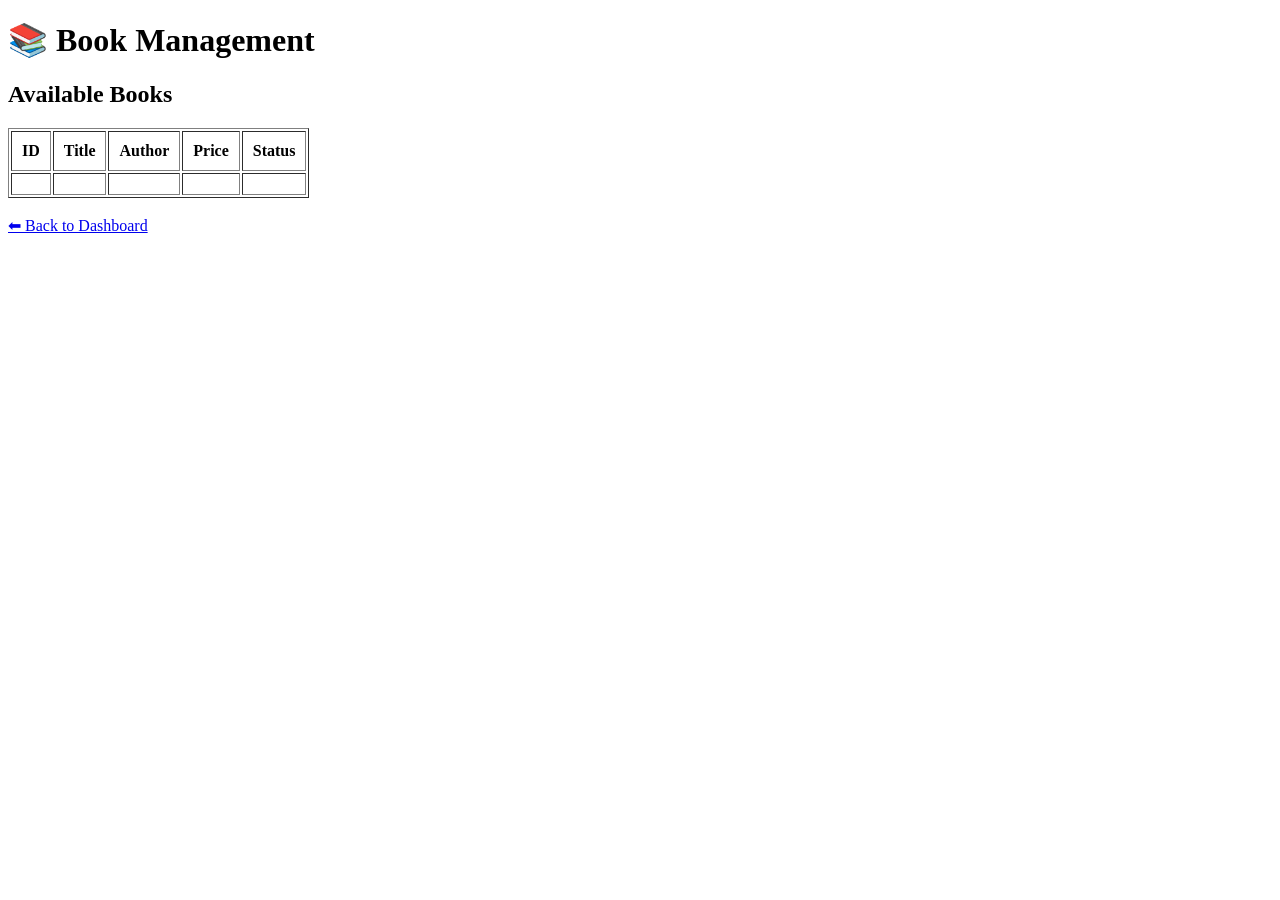
==== src/main/resources/templates/books.html @ 607d625e "Initial Library Management System" ====
<!DOCTYPE html>
<html xmlns:th="http://www.thymeleaf.org">
<head>
    <title>Book Management</title>
    <link rel="stylesheet" href="/style.css">
</head>
<body>

<header>
    <h1>📚 Book Management</h1>
</header>

<div class="container">

    <div class="card">

        <h2>Available Books</h2>

        <table border="1" cellpadding="10">

            <tr>
                <th>ID</th>
                <th>Title</th>
                <th>Author</th>
                <th>Price</th>
                <th>Status</th>
            </tr>

            <tr th:each="book : ${books}">
                <td th:text="${book.id}"></td>
                <td th:text="${book.title}"></td>
                <td th:text="${book.author}"></td>
                <td th:text="${book.price}"></td>
                <td th:text="${book.available ? 'Available' : 'Issued'}"></td>
            </tr>

        </table>

        <br>

        <a href="/home">⬅ Back to Dashboard</a>

    </div>

</div>

</body>
</html>
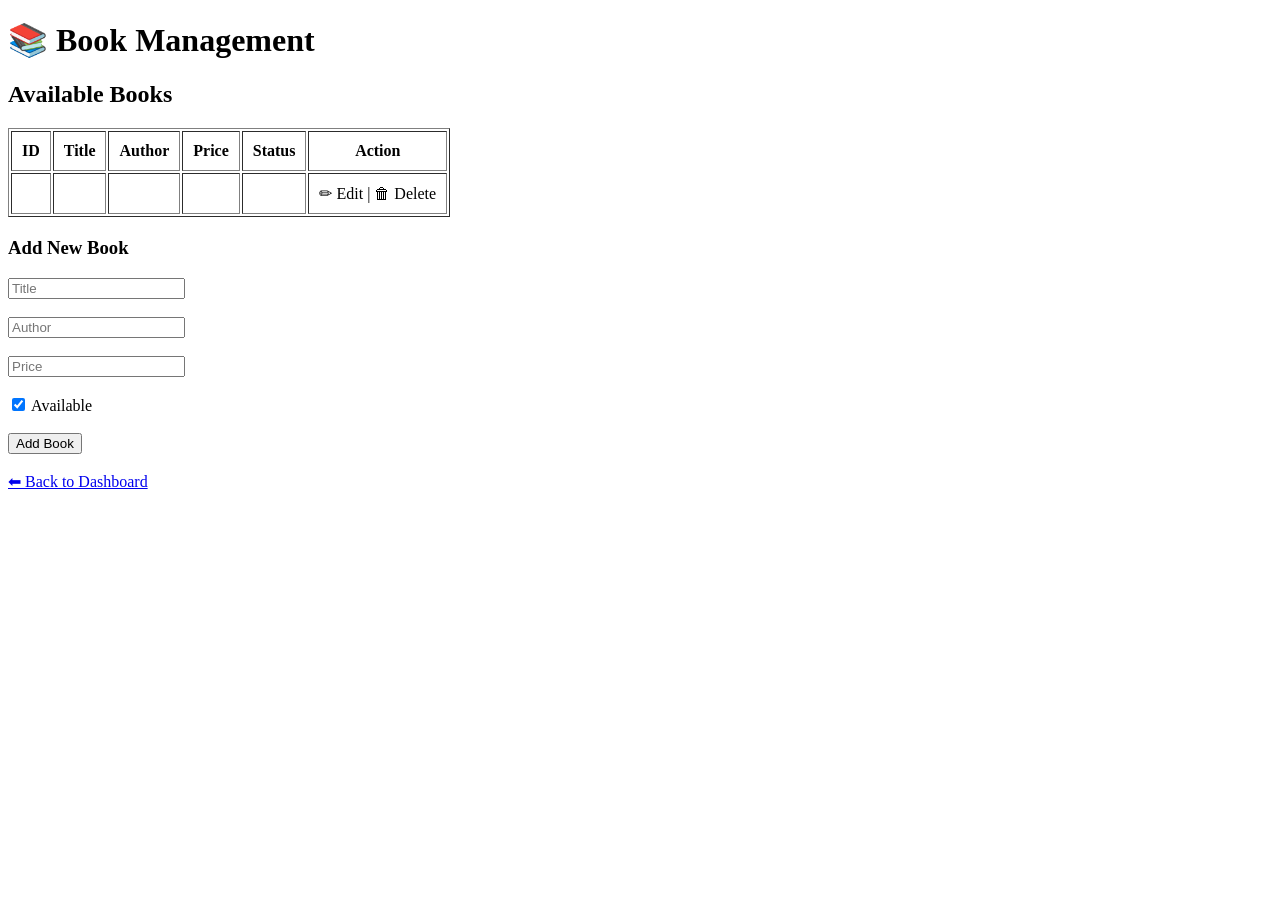
==== commit 4a4ca6e0: "Add role-based dashboard and book CRUD operations" ====
--- a/src/main/resources/templates/books.html
+++ b/src/main/resources/templates/books.html
@@ -24,6 +24,7 @@
                 <th>Author</th>
                 <th>Price</th>
                 <th>Status</th>
+                <th th:if="${role == 'admin'}">Action</th>
             </tr>
 
             <tr th:each="book : ${books}">
@@ -32,9 +33,25 @@
                 <td th:text="${book.author}"></td>
                 <td th:text="${book.price}"></td>
                 <td th:text="${book.available ? 'Available' : 'Issued'}"></td>
+                <td th:if="${role == 'admin'}">
+                    <a th:href="@{/books/edit/{id}(id=${book.id})}">✏ Edit</a> |
+                    <a th:href="@{/books/delete/{id}(id=${book.id})}"
+                       onclick="return confirm('Delete this book?');">🗑 Delete</a>
+                </td>
             </tr>
 
         </table>
+
+        <div th:if="${role == 'admin'}" style="margin-top:20px;">
+            <h3>Add New Book</h3>
+            <form action="/books/add" method="post">
+                <input type="text" name="title" placeholder="Title" required><br><br>
+                <input type="text" name="author" placeholder="Author" required><br><br>
+                <input type="number" name="price" step="0.01" placeholder="Price" required><br><br>
+                <label><input type="checkbox" name="available" value="true" checked> Available</label><br><br>
+                <button type="submit">Add Book</button>
+            </form>
+        </div>
 
         <br>
 
